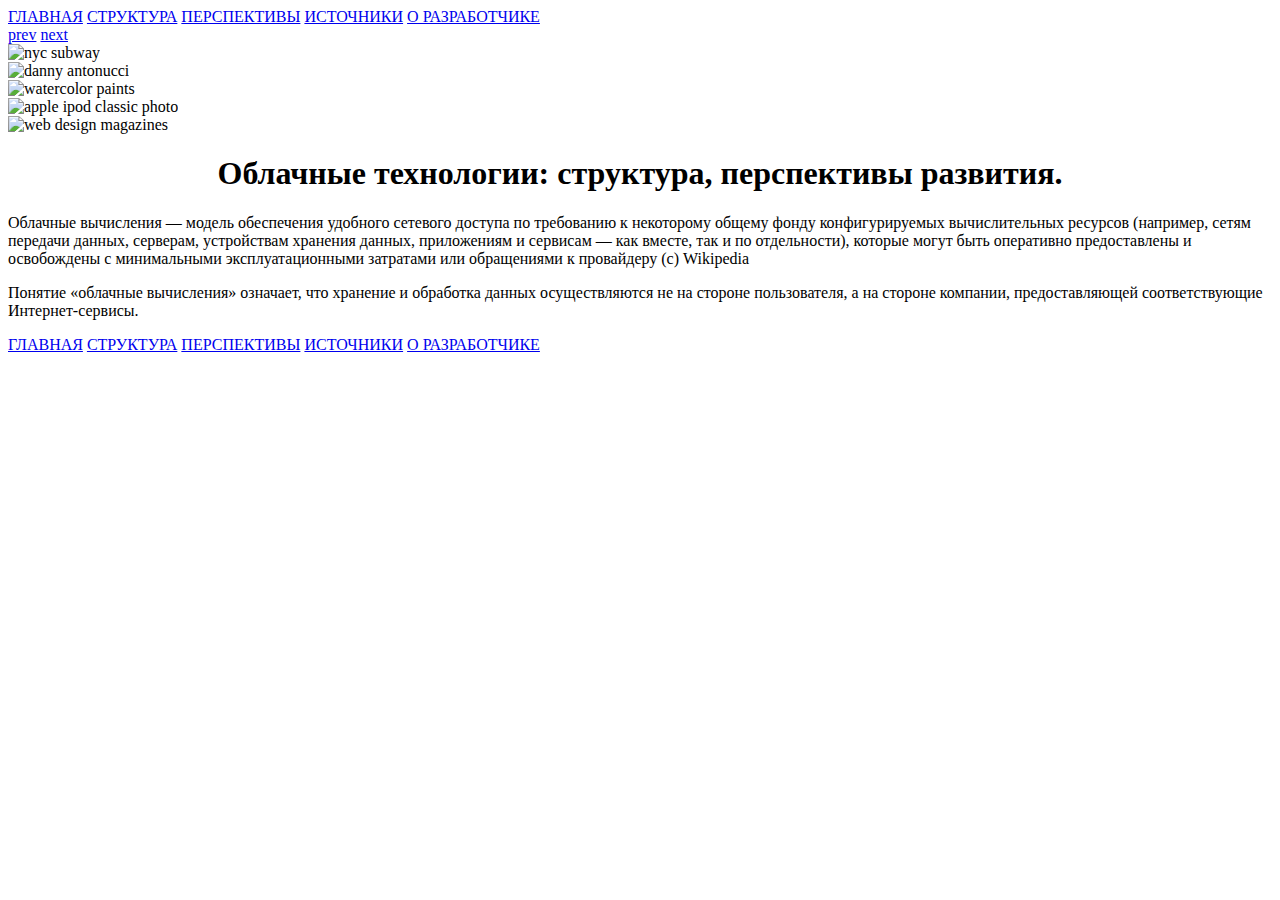
==== index.html @ d56f0c98 "Add files via upload" ====
<!DOCTYPE html>
<html>
<head>
	<meta charset="utf-8">
	<meta http-equiv="X-UA-Compatible" content="IE=edge">
	<meta name="viewport" content="width=device-width, initial-scale=1.0">
	<meta name="description" content="Данный сайт был выполнен в рамках дисциплины Мировые информационные ресурсы.">
	<meta name="author" content="Краснощёкова Людмила *_*">
	<title>Главная</title>
	<link rel="stylesheet" href="css/style.css">
	<!--[if lt IE 9]>
		<script src="http://css3-mediaqueries-js.googlecode.com/files/css3-mediaqueries.js"></script>
		<script src="http://html5shim.googlecode.com/svn/trunk/html5.js"></script>
	<![endif]-->
	<script type="text/javascript" src="js/jquery-1.11.0.min.js"></script>
  	<script type="text/javascript" src="js/responsiveCarousel.min.js"></script>
</head>
<body>
	<main>
		<nav>
			<a href="index.html" class="activ">ГЛАВНАЯ</a>
			<a href="struct.html">СТРУКТУРА</a>
			<a href="prospects.html">ПЕРСПЕКТИВЫ</a>
			<a href="source.html">ИСТОЧНИКИ</a>
			<a href="about.html">О РАЗРАБОТЧИКЕ</a>
		</nav>
		<aside>
		    <div id="navbtns" class="clearfix">
		        <a href="#" class="previous">prev</a>
		        <a href="#" class="next">next</a>
		    </div>
		    
		    <div class="crsl-items" data-navigation="navbtns">
				<div class="crsl-wrap">
					<div class="crsl-item">
					    <img src="image/thumb01.jpg" alt="nyc subway">
					</div><!-- post #1 -->
					<div class="crsl-item">
					    <img src="image/thumb02.jpg" alt="danny antonucci">
					</div><!-- post #2 -->
					<div class="crsl-item">
					    <img src="image/thumb03.jpg" alt="watercolor paints">
					</div><!-- post #3 -->
					<div class="crsl-item">
					    <img src="image/thumb04.jpg" alt="apple ipod classic photo">
					</div><!-- post #4 -->
					<div class="crsl-item">
					    <img src="image/thumb05.jpg" alt="web design magazines">
					</div><!-- post #5 -->
				</div><!-- @end .crsl-wrap -->
		    </div><!-- @end .crsl-items -->
		</aside>
		<section>
			<center><h1>Облачные технологии: структура, перспективы развития.</h1></center>
			<div class="flex">
				<div>
					<p>Облачные вычисления — модель обеспечения удобного сетевого доступа по требованию к некоторому общему фонду конфигурируемых вычислительных ресурсов (например, сетям передачи данных, серверам, устройствам хранения данных, приложениям и сервисам — как вместе, так и по отдельности), которые могут быть оперативно предоставлены и освобождены с минимальными эксплуатационными затратами или обращениями к провайдеру (c) Wikipedia</p>
					<p>Понятие «облачные вычисления» означает, что хранение и обработка данных осуществляются не на стороне пользователя, а на стороне компании, предоставляющей соответствующие Интернет-сервисы.</p>
				</div>
			</div>
		</section>
		<nav>
			<a href="index.html" class="activ">ГЛАВНАЯ</a>
			<a href="struct.html">СТРУКТУРА</a>
			<a href="prospects.html">ПЕРСПЕКТИВЫ</a>
			<a href="source.html">ИСТОЧНИКИ</a>
			<a href="about.html">О РАЗРАБОТЧИКЕ</a>
		</nav>
	</main>
	<script type="text/javascript">
		$(function(){
		  $('.crsl-items').carousel({
		    visible: 3,
		    itemMinWidth: 180,
		    itemEqualHeight: 370,
		    itemMargin: 9,
		  });
		  
		  $("a[href=#]").on('click', function(e) {
		    e.preventDefault();
		  });
		});
	</script>
</body>
</html>
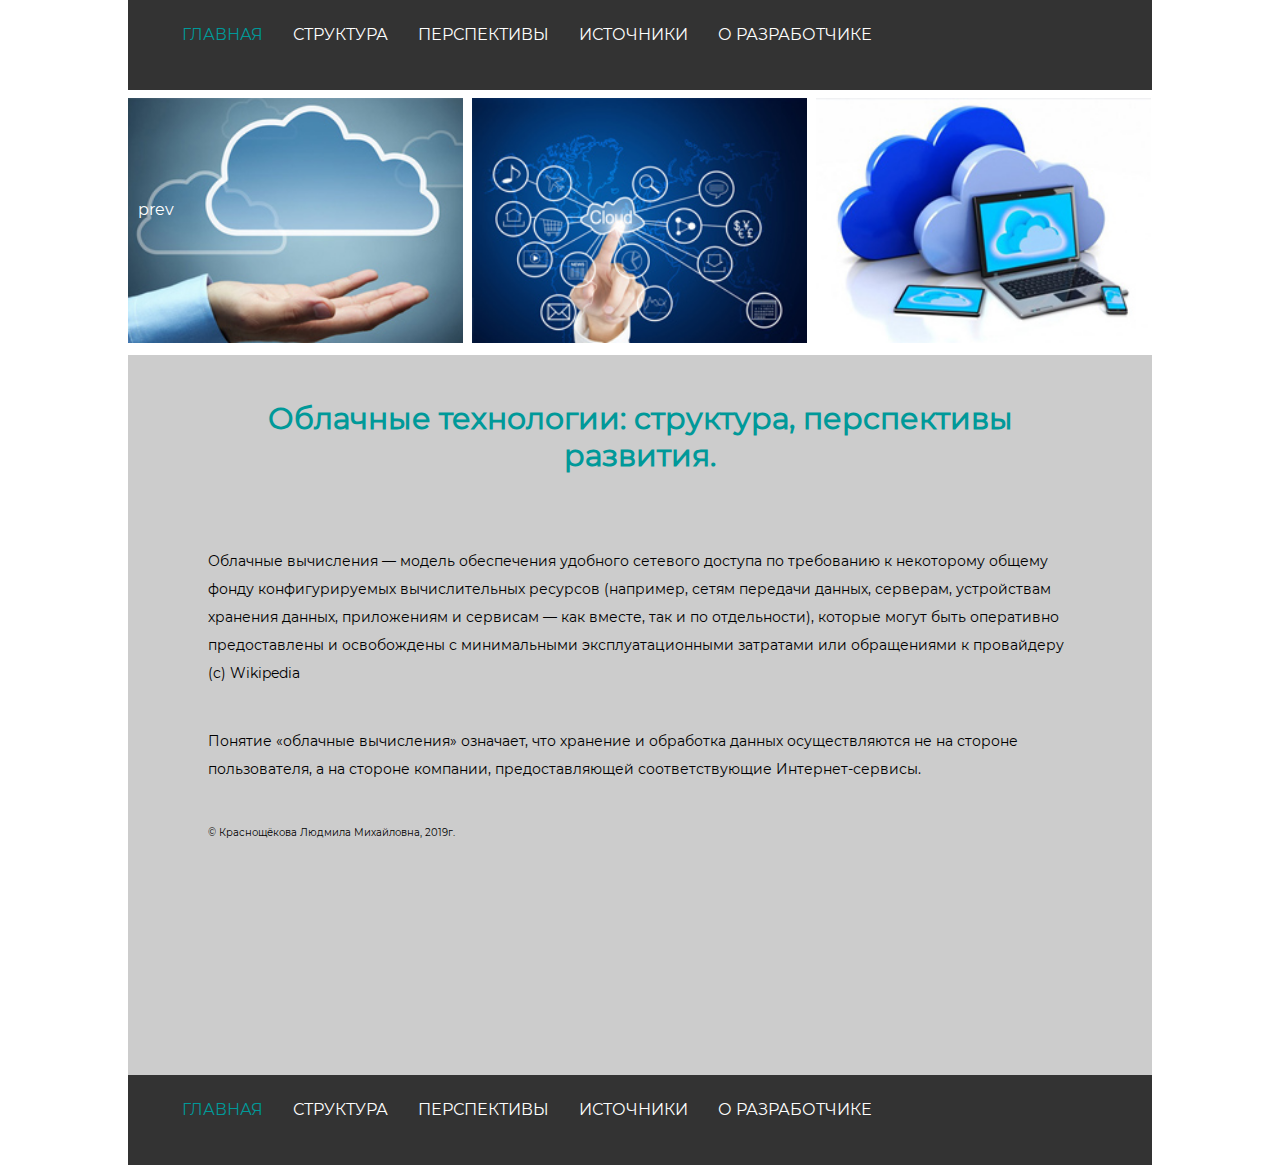
==== commit 08032102: "Add files via upload" ====
--- a/index.html
+++ b/index.html
@@ -58,6 +58,7 @@
 					<p>Понятие «облачные вычисления» означает, что хранение и обработка данных осуществляются не на стороне пользователя, а на стороне компании, предоставляющей соответствующие Интернет-сервисы.</p>
 				</div>
 			</div>
+			<div class="copyright"><p>&copy; Краснощёкова Людмила Михайловна, 2019г. </p></div>
 		</section>
 		<nav>
 			<a href="index.html" class="activ">ГЛАВНАЯ</a>
--- a/css/style.css
+++ b/css/style.css
@@ -0,0 +1,125 @@
+*{
+    margin: 0;
+    padding: 0;
+    box-sizing: border-box;
+}
+
+
+@font-face {
+    font-family: montserrat_ru; 
+    src: url(../font/Montserrat.ttf); 
+}
+
+main{
+    font-family: montserrat, montserrat_ru;
+    max-width: 1024px;
+    margin: 0 auto;
+}
+
+nav {
+    background: #333;
+    display: flex;
+    padding: 10px 39px 5px;
+    height: 10vh;
+}
+nav a{
+    color: #fff;
+    text-decoration: none;
+    padding: 15px;
+}
+nav a:hover{
+    color: #009999;
+}
+.activ{
+    color: #009999;
+}
+
+aside {
+    position: relative;
+}
+
+section {
+    background: #ccc;
+    padding: 45px 47px 0px 47px;
+    min-height: 80vh;
+}
+
+h1{
+    padding: 0 33px;
+    color: #009999;
+    font-size: 30px;
+}
+
+.flex{
+    display: flex;
+}
+.flex div{
+    padding: 33px 33px 0px 33px;
+    font-size: 14px;
+}
+
+p{
+    padding: 40px 0 0 0;
+    line-height: 2;
+}
+
+.copyright{
+    bottom: 0;
+    padding-left: 33px;
+    font-size: 10px;
+}
+
+
+/** slider **/
+.crsl-item {
+    background: #fff;
+    padding: 8px 0;
+}
+.crsl-item img{
+    width: 100%;
+}
+
+.previous{
+    position: absolute;
+    top: 110px;
+    left: 10px;
+    z-index: 1;
+    font-size: 16px;
+    color: #fff;
+    text-decoration: none;
+}
+.next{
+    position: absolute;
+    top: 110px;
+    right: 10px;
+    z-index: 1;
+    font-size: 16px;
+    color: #fff;
+    text-decoration: none;
+}
+/** end slider **/
+
+@media screen and (max-width: 680px){
+    aside img{
+        width: 100%;
+    }
+    .flex{
+        flex-wrap: wrap;
+    }
+    section {
+        padding: 30px 10px 30px;
+    }
+    /*Адаптация меню*/
+    nav {
+        flex-direction: column;
+    }
+    nav a{
+        display: none;
+    }
+    .activ{
+        display: block;
+    }
+    nav:hover a{
+        display: block;
+    }
+}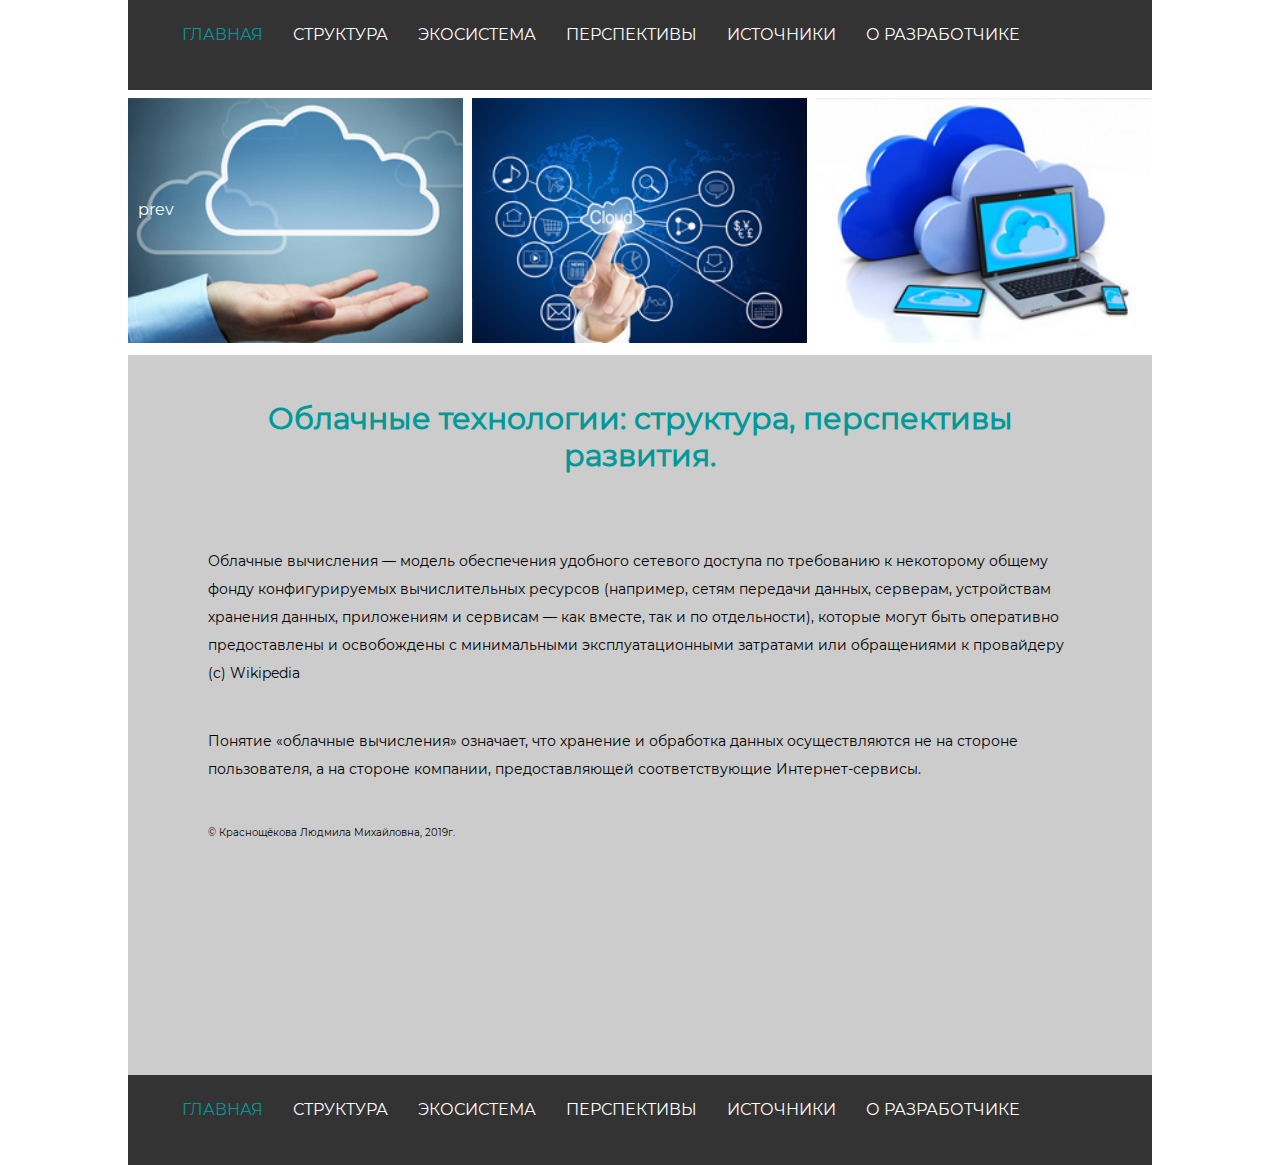
==== commit 79a8cfaf: "Add files via upload" ====
--- a/index.html
+++ b/index.html
@@ -20,6 +20,7 @@
 		<nav>
 			<a href="index.html" class="activ">ГЛАВНАЯ</a>
 			<a href="struct.html">СТРУКТУРА</a>
+			<a href="ecosystem.html">ЭКОСИСТЕМА</a>
 			<a href="prospects.html">ПЕРСПЕКТИВЫ</a>
 			<a href="source.html">ИСТОЧНИКИ</a>
 			<a href="about.html">О РАЗРАБОТЧИКЕ</a>
@@ -63,6 +64,7 @@
 		<nav>
 			<a href="index.html" class="activ">ГЛАВНАЯ</a>
 			<a href="struct.html">СТРУКТУРА</a>
+			<a href="ecosystem.html">ЭКОСИСТЕМА</a>
 			<a href="prospects.html">ПЕРСПЕКТИВЫ</a>
 			<a href="source.html">ИСТОЧНИКИ</a>
 			<a href="about.html">О РАЗРАБОТЧИКЕ</a>
